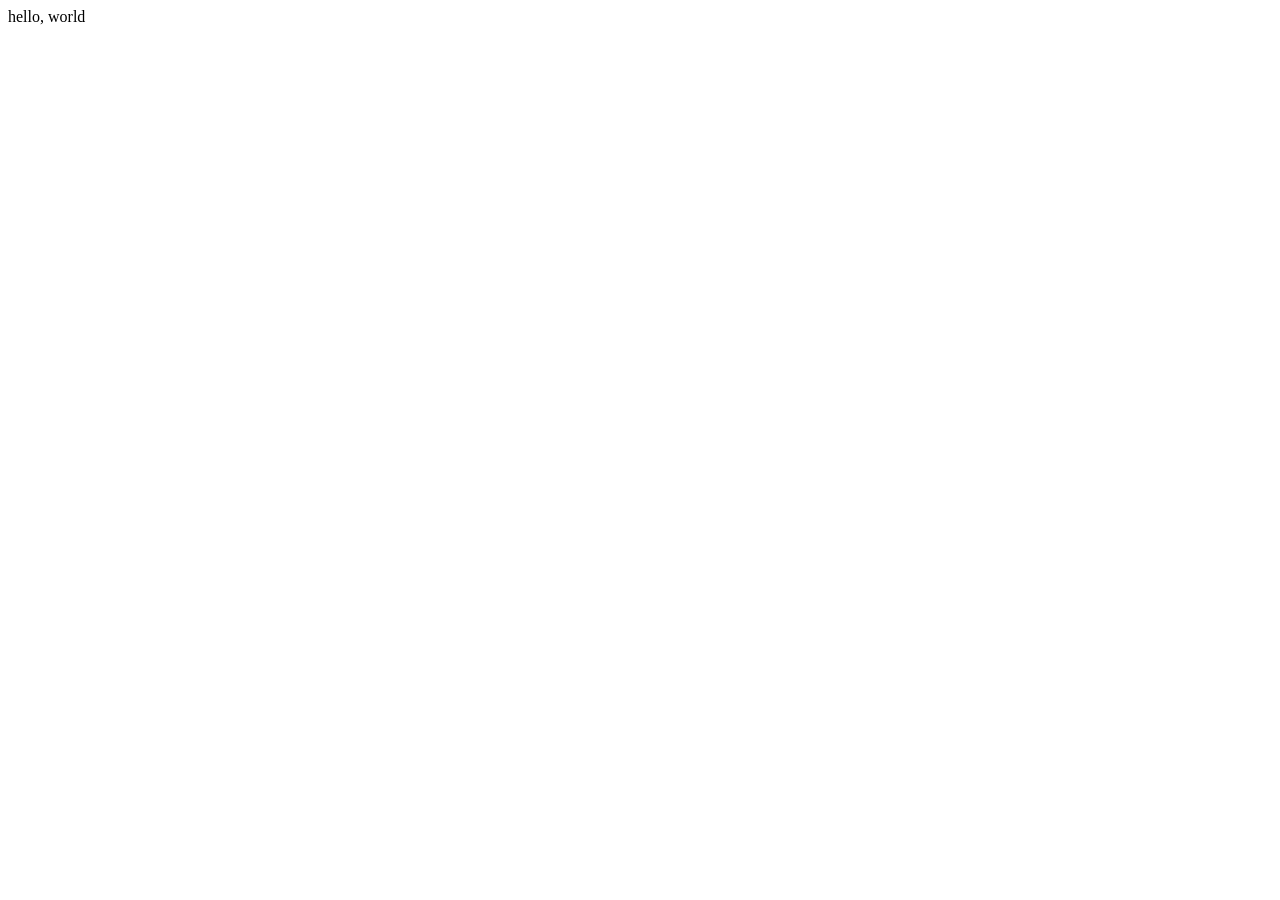
==== site/test.html @ ac516396 "初コミット" ====
<!DOCTYPE html>
<html>
  <head>
    <title>test</title>
    <meta charset="UTF-8">
    <link rel="stylesheet" type="text/css" href="style.css">
    <meta http-equiv="Content-Type" content="text/html; charset=UTF-8">
    <meta name="viewport" content="width=device-width, initial-scale=1.0">
  </head>
  <body>
  hello, world
  </body>
</html>
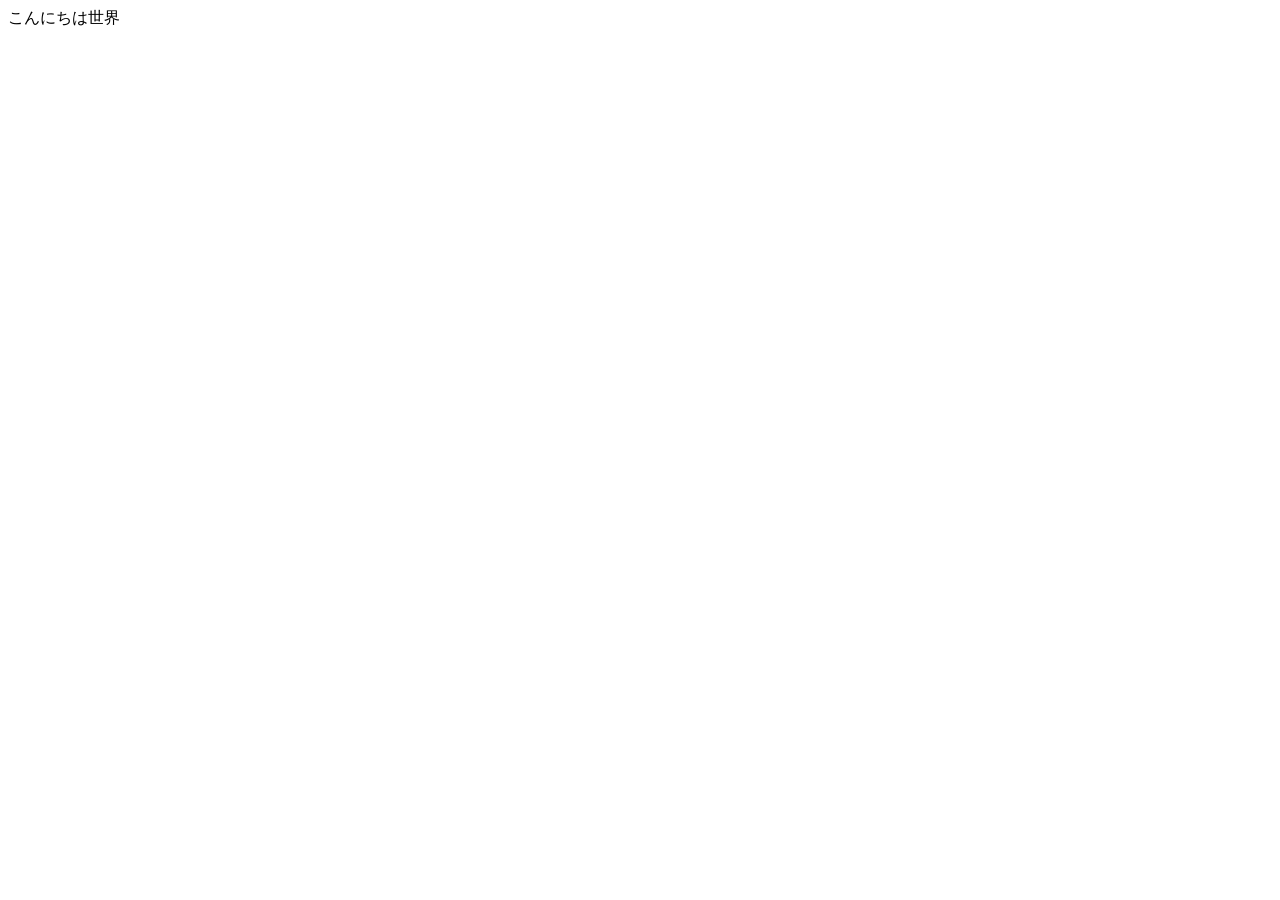
==== commit 8eef25bd: "文字変更" ====
--- a/site/test.html
+++ b/site/test.html
@@ -8,6 +8,6 @@
     <meta name="viewport" content="width=device-width, initial-scale=1.0">
   </head>
   <body>
-  hello, world
+  こんにちは世界
   </body>
 </html>
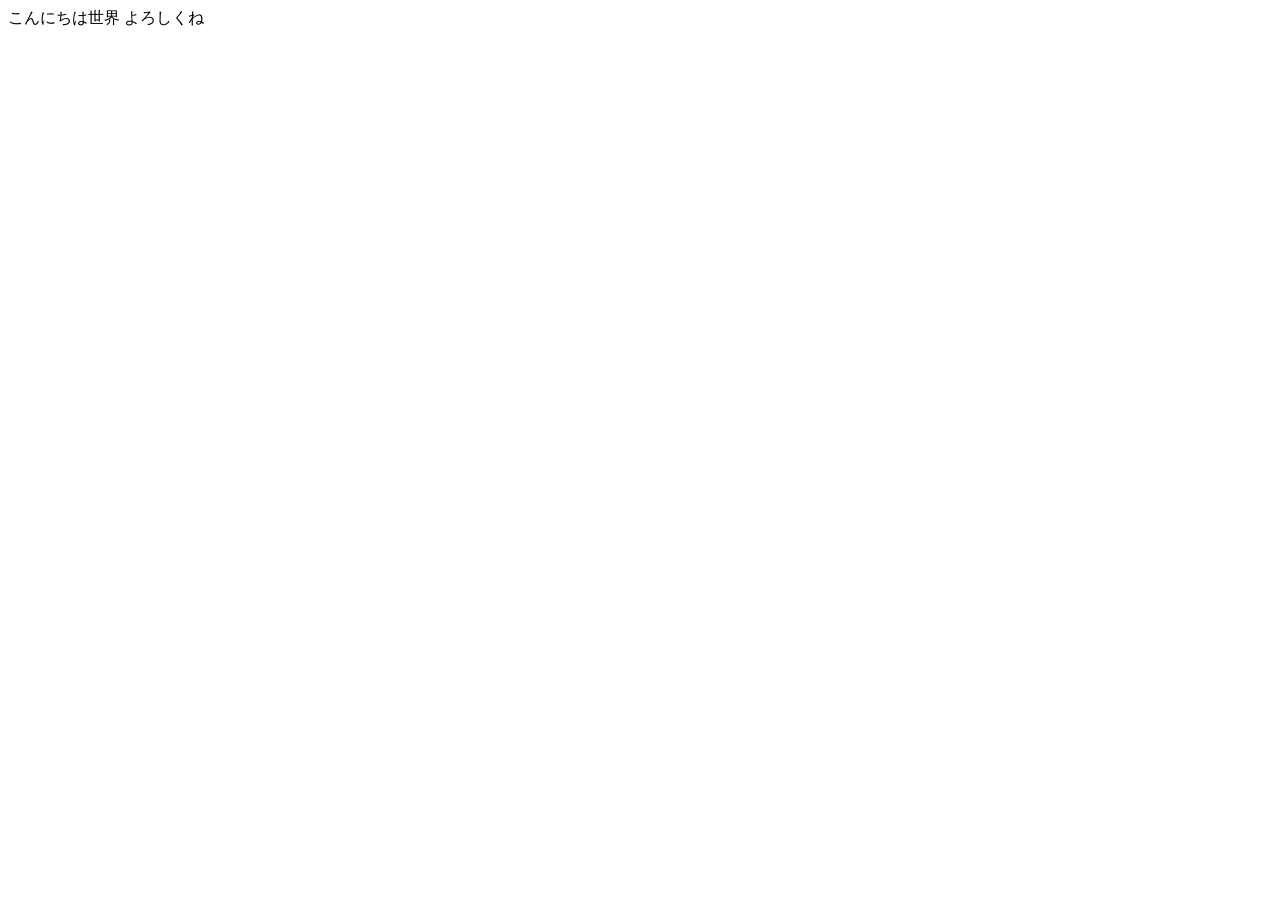
==== commit d58abaaf: "よろしくね" ====
--- a/site/test.html
+++ b/site/test.html
@@ -9,5 +9,6 @@
   </head>
   <body>
   こんにちは世界
+  よろしくね
   </body>
 </html>
